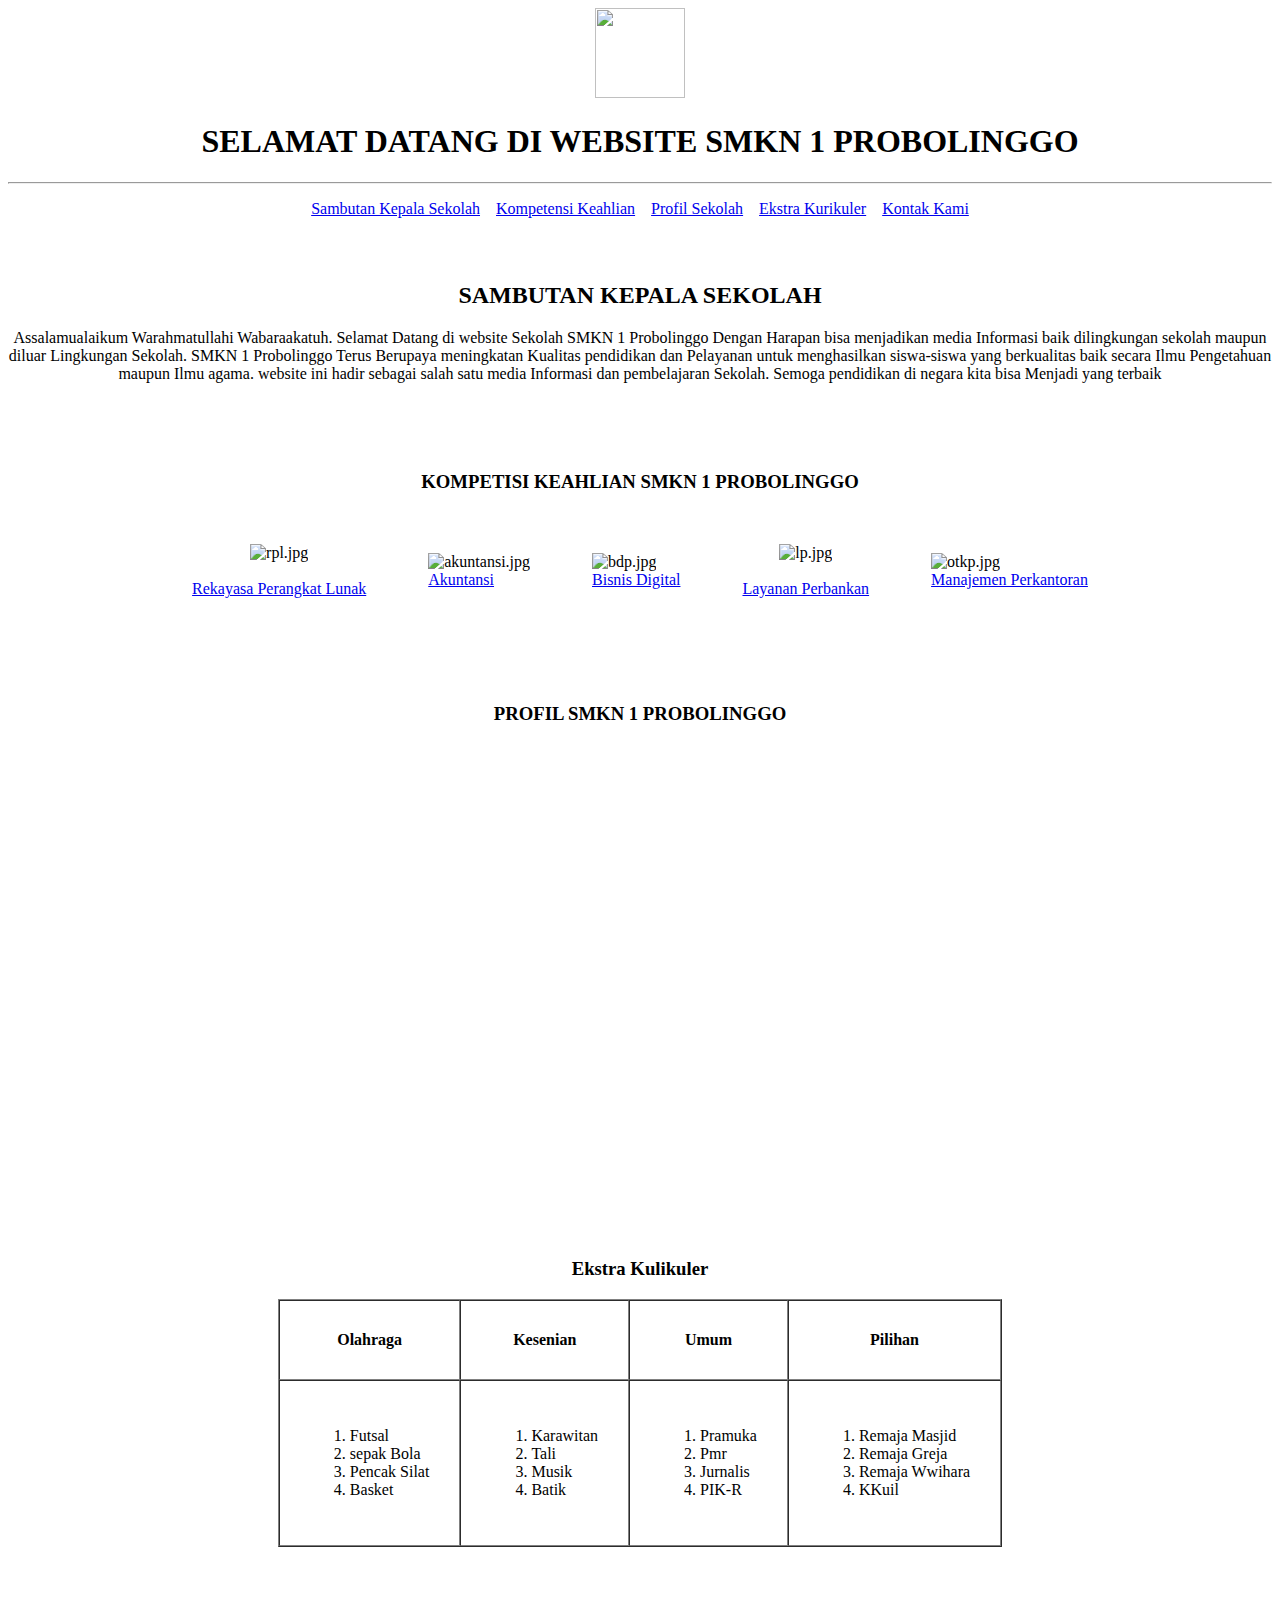
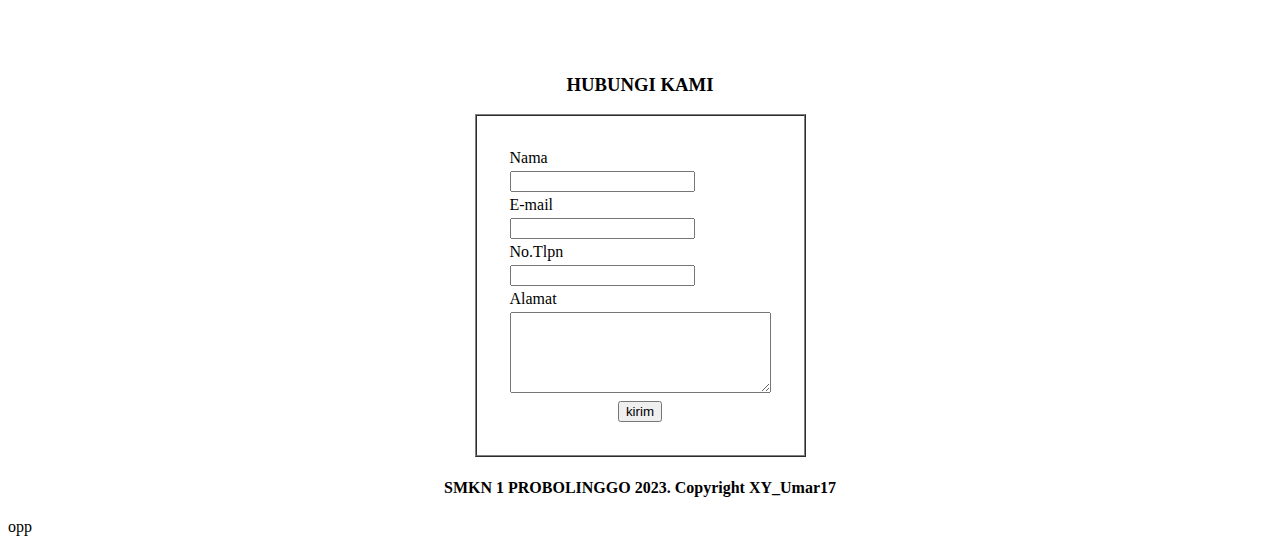
==== index.html @ a42798ac "menambah tag tugas" ====
<!DOCTYPE html>
<html lang="en">
<head>
    <meta charset="UTF-8">
    <meta http-equiv="X-UA-Compatible" content="IE=edge">
    <meta name="viewport" content="width=device-width, initial-scale=1.0">
    <title>Document</title>
</head>
<body>
    <center>
        <img src="logo.gif" alt="" width="90px" height="90px">
        <h1>SELAMAT DATANG DI WEBSITE SMKN 1 PROBOLINGGO</h1>
        <hr>
        <table border="0" cellspacing="0" cellpadding="8">
            <tr>
                <td>
                    <a href="#P">Sambutan Kepala Sekolah</a>
                </td>
                <td>
                    <a href="#Mbr">Kompetensi Keahlian</a>  
                </td>
                <td>
                    <a href="#ira">Profil Sekolah</a>
                </td>
                <td>
                    <a href="#bb">Ekstra Kurikuler</a>
                </td>
                <td>
                    <a href="#tup">Kontak Kami</a>
                </td>
            </tr>
        </table><br>
        <img src="banner-SELAMAT-DATANG.jpg" alt="" width="100%"><br>
        <h2 id="P">SAMBUTAN KEPALA SEKOLAH</h2>
        <p>Assalamualaikum Warahmatullahi Wabaraakatuh. Selamat Datang di website Sekolah SMKN 1 Probolinggo Dengan Harapan bisa menjadikan media Informasi baik dilingkungan sekolah maupun diluar Lingkungan Sekolah. SMKN 1 Probolinggo Terus Berupaya meningkatan Kualitas pendidikan dan Pelayanan untuk menghasilkan siswa-siswa yang berkualitas baik secara Ilmu Pengetahuan maupun Ilmu agama. website ini hadir sebagai salah satu media Informasi dan pembelajaran Sekolah. Semoga pendidikan di negara kita bisa Menjadi yang terbaik</p>
        <br><br><br>
        <h3 id="Mbr">KOMPETISI KEAHLIAN SMKN 1 PROBOLINGGO</h3>
        <center>
    <table cellpadding="30">
        <tr>
            <td>
                <center><img src="rpl.jpg" alt="rpl.jpg" width="90px"></center>
                <br>
                <center><a href="rekayasa  perangkat  lunak">Rekayasa Perangkat Lunak</a></center>
            </td>
            <td>
                <img src="akuntansi.jpg" alt="akuntansi.jpg" width="90px">
                <br>
                <a href="akuntansi">Akuntansi</a>
            </td>
            <td>
                <img src="bdp.jpg" alt="bdp.jpg" width="90px">
                <br> <a href="bisnis digital">Bisnis Digital</a>
            </td>
            <td>
                <center><img src="lp.jpg" alt="lp.jpg" width="90px"></center>
                <br>
                <a href="layanan perbankan">Layanan Perbankan</a>
            </td>
            <td>
                <img src="otkp.jpg" alt="otkp.jpg" width="90px">
                <br>
                <a href="manajemen perkantoran">Manajemen Perkantoran</a>
            </td>
        </tr>
    </table>
    <br><br><br>
    </center>
</center>
<center>
    <h3>PROFIL SMKN 1 PROBOLINGGO</h3>
    <iframe id="ira" width="683" height="384" src="https://www.youtube.com/embed/6bnVqFdnO_o" title="PROFIL SMKN 1 PROBOLINGGO 2022" frameborder="0" allow="accelometer; autoplay; clipboard-write; encrypted-media; gyroscape; picture-in-picture" allowfullscreen></iframe>
    <br><br><br><br><br><br><br>
</center>
<center>
    <h3 id="bb">Ekstra Kulikuler</h3>
    <table border="1" cellspacing="0" cellpadding="30">
        <thead>
            <tr>
                <th>Olahraga</th>
                <th>Kesenian</th>
                <th>Umum</th>
                <th>Pilihan</th>
            </tr>
        </thead>

        <tr>
            <td>
                <ol>
                    <li>Futsal</li>
                    <li>sepak Bola</li>
                    <li>Pencak Silat</li>
                    <li>Basket</li>
                </ol>
            </td>
            <td>
                <ol>
                    <li>Karawitan</li>
                    <li>Tali</li>
                    <li>Musik</li>
                    <li>Batik</li>
                </ol>
            </td>
            <td>
                <ol>
                    <li>Pramuka</li>
                    <li>Pmr</li>
                    <li>Jurnalis</li>
                    <li>PIK-R</li>
                </ol>
            </td>
            <td>
                <ol>
                    <li>Remaja Masjid</li>
                    <li>Remaja Greja</li>
                    <li>Remaja Wwihara</li>
                    <li>KKuil</li>
                </ol>
            </td>
        </tr>
    </table>
    <br><br><br><br><br><br>
</center>
<center>
    <h3 id="tup">HUBUNGI KAMI</h3>
    <table border="1" cellspacing="0" cellpadding="30">
        <tr>
            <td>
                <table>
                    <tr>
                        <td>Nama</td>
                    </tr>
                    <tr>
                        <td>
                            <input type="text">
                        </td>
                    </tr>
                    <tr>
                        <td>E-mail</td>
                    </tr>
                    <tr>
                        <td>
                            <input type="email">
                        </td>
                    </tr>
                    <tr>
                        <td>No.Tlpn</td>
                    </tr>
                    <tr>
                        <td>
                            <input type="number" name="" id="">
                        </td>
                    </tr>
                    <tr>
                        <td>Alamat</td>
                    </tr>
                    <tr>
                        <td>
                            <textarea name="" id="" cols="30" rows="5"></textarea>
                        </td>
                    </tr>
                    <tr>
                        <td>
                            <center>
                                <input type="submit" value="kirim">
                            </center>
                        </td>
                    </tr>
                </table>
            </td>
        </tr>
    </table>
    <b>
        <h4>SMKN 1 PROBOLINGGO 2023. Copyright XY_Umar17</h4>
    </b>
</center>
</body>
</html>opp
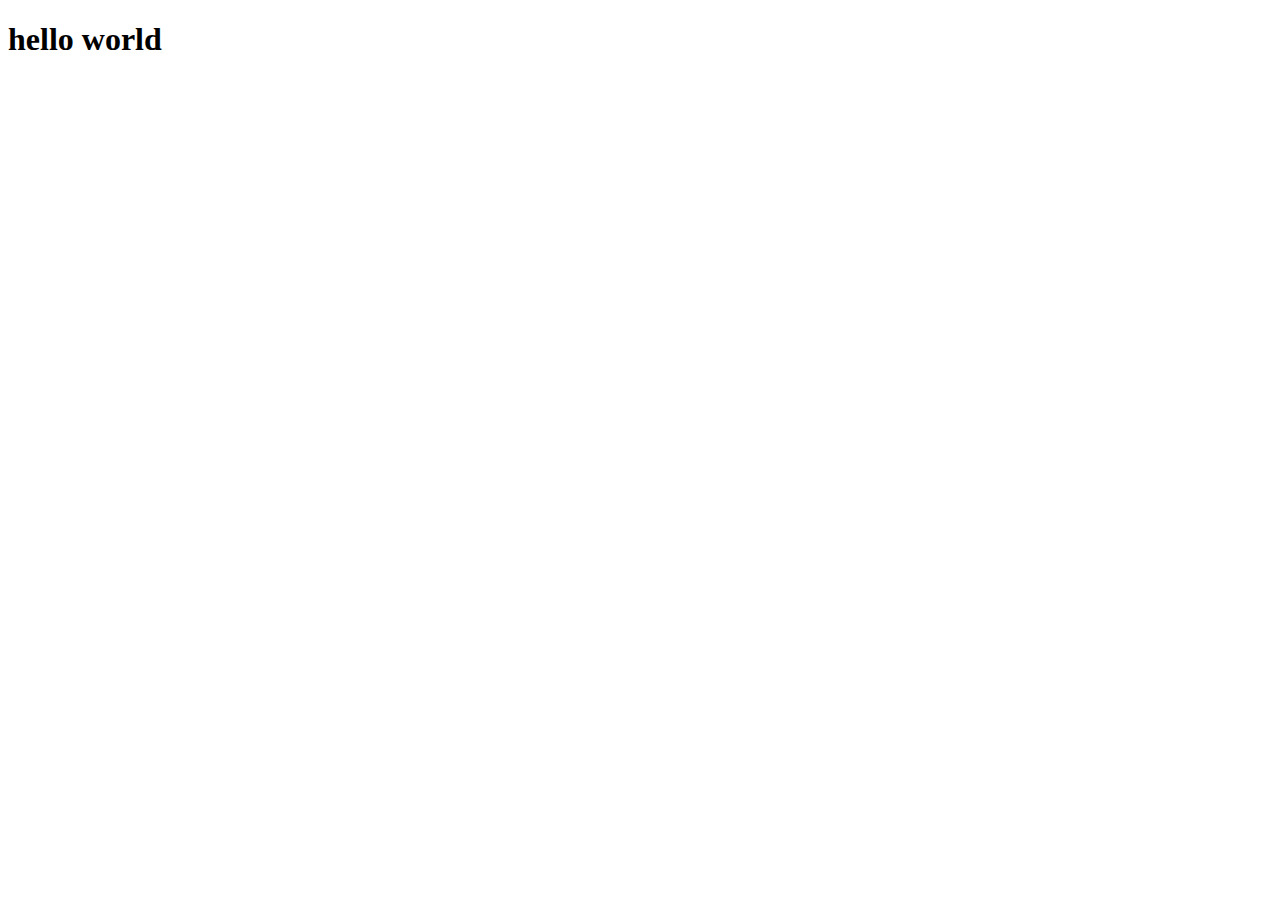
==== commit 8f26a6bb: "aku sayang ibu" ====
--- a/index.html
+++ b/index.html
@@ -7,172 +7,6 @@
     <title>Document</title>
 </head>
 <body>
-    <center>
-        <img src="logo.gif" alt="" width="90px" height="90px">
-        <h1>SELAMAT DATANG DI WEBSITE SMKN 1 PROBOLINGGO</h1>
-        <hr>
-        <table border="0" cellspacing="0" cellpadding="8">
-            <tr>
-                <td>
-                    <a href="#P">Sambutan Kepala Sekolah</a>
-                </td>
-                <td>
-                    <a href="#Mbr">Kompetensi Keahlian</a>  
-                </td>
-                <td>
-                    <a href="#ira">Profil Sekolah</a>
-                </td>
-                <td>
-                    <a href="#bb">Ekstra Kurikuler</a>
-                </td>
-                <td>
-                    <a href="#tup">Kontak Kami</a>
-                </td>
-            </tr>
-        </table><br>
-        <img src="banner-SELAMAT-DATANG.jpg" alt="" width="100%"><br>
-        <h2 id="P">SAMBUTAN KEPALA SEKOLAH</h2>
-        <p>Assalamualaikum Warahmatullahi Wabaraakatuh. Selamat Datang di website Sekolah SMKN 1 Probolinggo Dengan Harapan bisa menjadikan media Informasi baik dilingkungan sekolah maupun diluar Lingkungan Sekolah. SMKN 1 Probolinggo Terus Berupaya meningkatan Kualitas pendidikan dan Pelayanan untuk menghasilkan siswa-siswa yang berkualitas baik secara Ilmu Pengetahuan maupun Ilmu agama. website ini hadir sebagai salah satu media Informasi dan pembelajaran Sekolah. Semoga pendidikan di negara kita bisa Menjadi yang terbaik</p>
-        <br><br><br>
-        <h3 id="Mbr">KOMPETISI KEAHLIAN SMKN 1 PROBOLINGGO</h3>
-        <center>
-    <table cellpadding="30">
-        <tr>
-            <td>
-                <center><img src="rpl.jpg" alt="rpl.jpg" width="90px"></center>
-                <br>
-                <center><a href="rekayasa  perangkat  lunak">Rekayasa Perangkat Lunak</a></center>
-            </td>
-            <td>
-                <img src="akuntansi.jpg" alt="akuntansi.jpg" width="90px">
-                <br>
-                <a href="akuntansi">Akuntansi</a>
-            </td>
-            <td>
-                <img src="bdp.jpg" alt="bdp.jpg" width="90px">
-                <br> <a href="bisnis digital">Bisnis Digital</a>
-            </td>
-            <td>
-                <center><img src="lp.jpg" alt="lp.jpg" width="90px"></center>
-                <br>
-                <a href="layanan perbankan">Layanan Perbankan</a>
-            </td>
-            <td>
-                <img src="otkp.jpg" alt="otkp.jpg" width="90px">
-                <br>
-                <a href="manajemen perkantoran">Manajemen Perkantoran</a>
-            </td>
-        </tr>
-    </table>
-    <br><br><br>
-    </center>
-</center>
-<center>
-    <h3>PROFIL SMKN 1 PROBOLINGGO</h3>
-    <iframe id="ira" width="683" height="384" src="https://www.youtube.com/embed/6bnVqFdnO_o" title="PROFIL SMKN 1 PROBOLINGGO 2022" frameborder="0" allow="accelometer; autoplay; clipboard-write; encrypted-media; gyroscape; picture-in-picture" allowfullscreen></iframe>
-    <br><br><br><br><br><br><br>
-</center>
-<center>
-    <h3 id="bb">Ekstra Kulikuler</h3>
-    <table border="1" cellspacing="0" cellpadding="30">
-        <thead>
-            <tr>
-                <th>Olahraga</th>
-                <th>Kesenian</th>
-                <th>Umum</th>
-                <th>Pilihan</th>
-            </tr>
-        </thead>
-
-        <tr>
-            <td>
-                <ol>
-                    <li>Futsal</li>
-                    <li>sepak Bola</li>
-                    <li>Pencak Silat</li>
-                    <li>Basket</li>
-                </ol>
-            </td>
-            <td>
-                <ol>
-                    <li>Karawitan</li>
-                    <li>Tali</li>
-                    <li>Musik</li>
-                    <li>Batik</li>
-                </ol>
-            </td>
-            <td>
-                <ol>
-                    <li>Pramuka</li>
-                    <li>Pmr</li>
-                    <li>Jurnalis</li>
-                    <li>PIK-R</li>
-                </ol>
-            </td>
-            <td>
-                <ol>
-                    <li>Remaja Masjid</li>
-                    <li>Remaja Greja</li>
-                    <li>Remaja Wwihara</li>
-                    <li>KKuil</li>
-                </ol>
-            </td>
-        </tr>
-    </table>
-    <br><br><br><br><br><br>
-</center>
-<center>
-    <h3 id="tup">HUBUNGI KAMI</h3>
-    <table border="1" cellspacing="0" cellpadding="30">
-        <tr>
-            <td>
-                <table>
-                    <tr>
-                        <td>Nama</td>
-                    </tr>
-                    <tr>
-                        <td>
-                            <input type="text">
-                        </td>
-                    </tr>
-                    <tr>
-                        <td>E-mail</td>
-                    </tr>
-                    <tr>
-                        <td>
-                            <input type="email">
-                        </td>
-                    </tr>
-                    <tr>
-                        <td>No.Tlpn</td>
-                    </tr>
-                    <tr>
-                        <td>
-                            <input type="number" name="" id="">
-                        </td>
-                    </tr>
-                    <tr>
-                        <td>Alamat</td>
-                    </tr>
-                    <tr>
-                        <td>
-                            <textarea name="" id="" cols="30" rows="5"></textarea>
-                        </td>
-                    </tr>
-                    <tr>
-                        <td>
-                            <center>
-                                <input type="submit" value="kirim">
-                            </center>
-                        </td>
-                    </tr>
-                </table>
-            </td>
-        </tr>
-    </table>
-    <b>
-        <h4>SMKN 1 PROBOLINGGO 2023. Copyright XY_Umar17</h4>
-    </b>
-</center>
+    <h1>hello world</h1>
 </body>
-</html>opp+</html>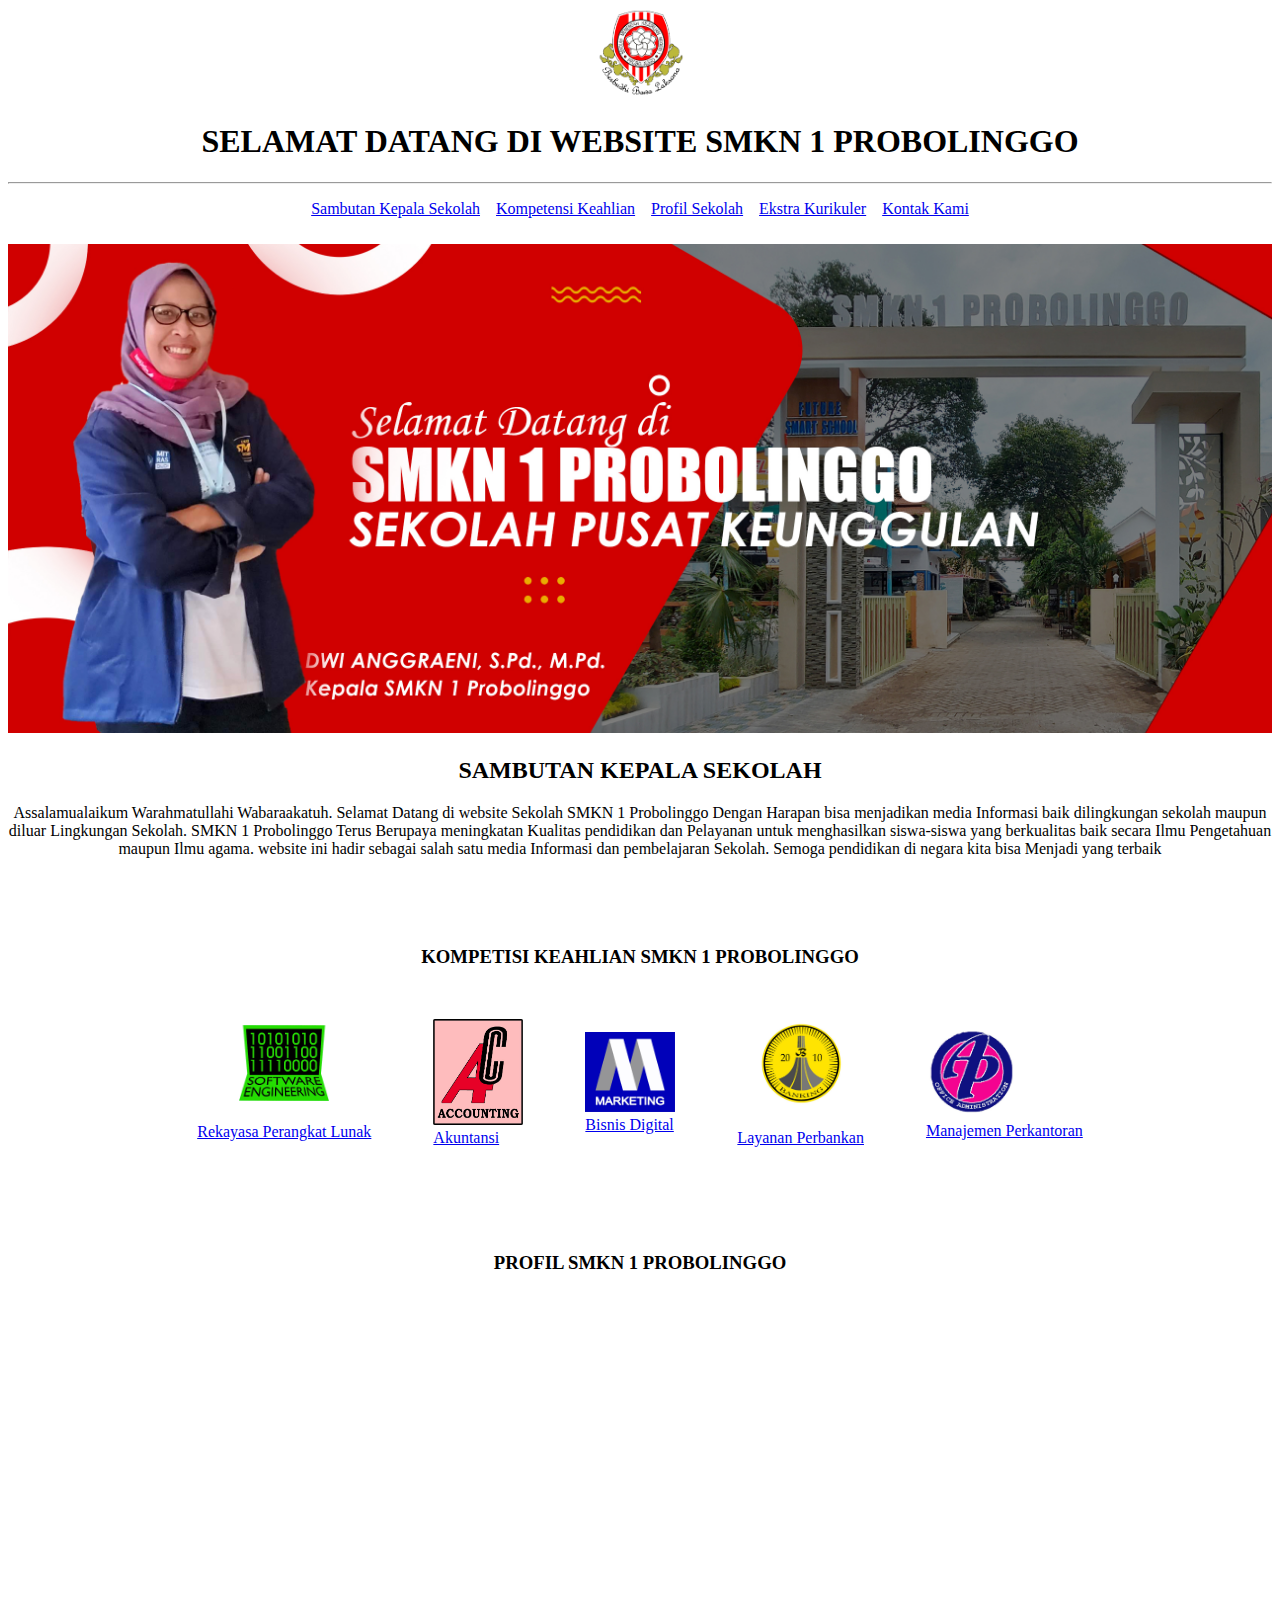
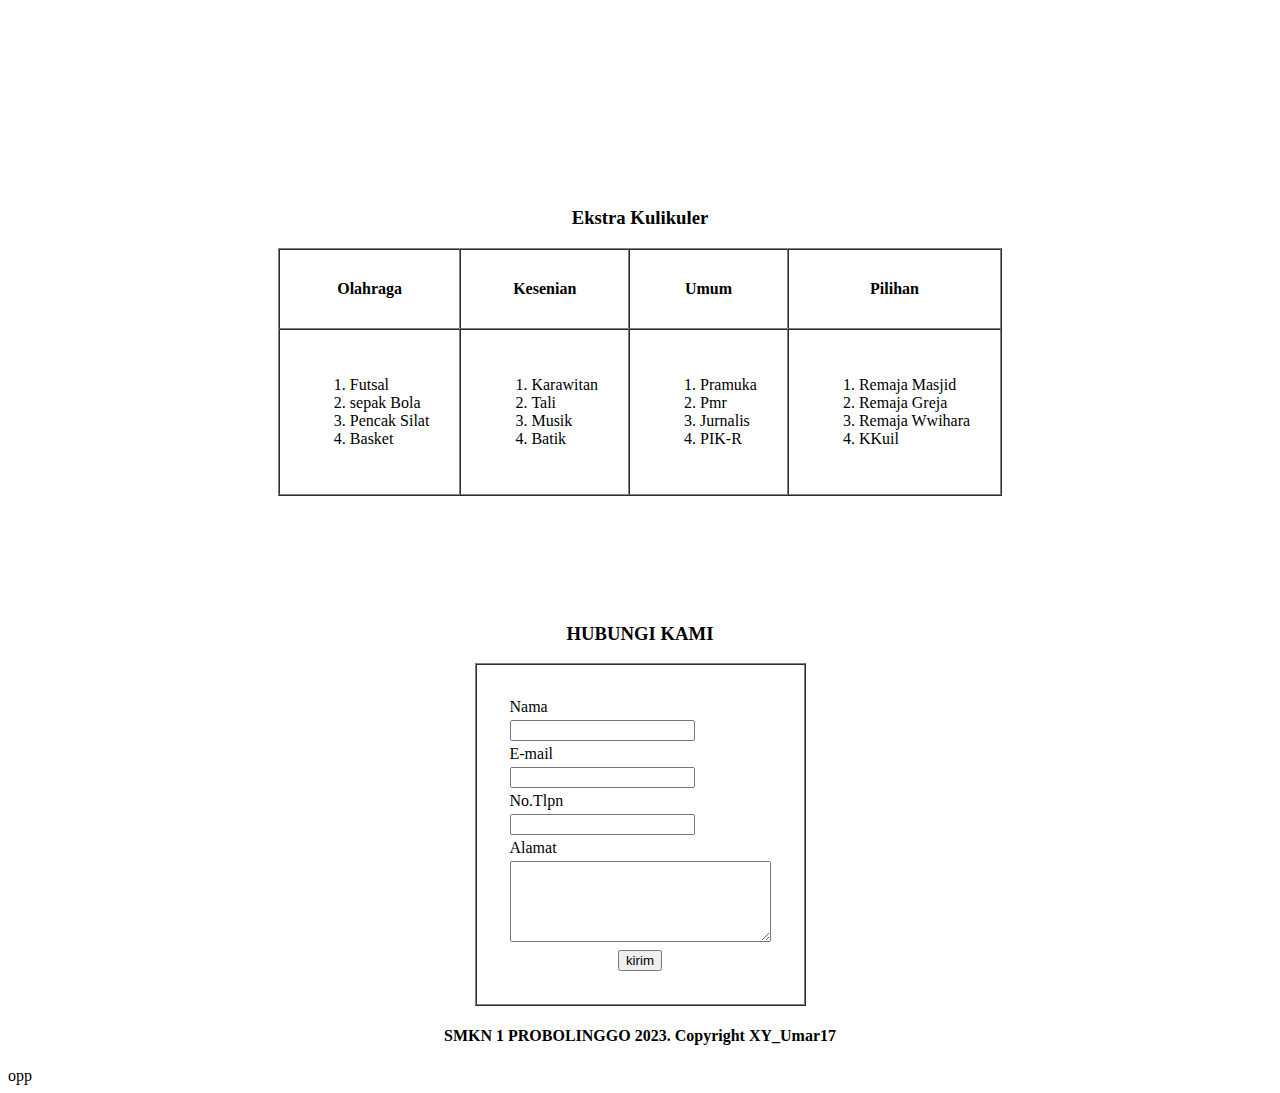
==== commit 02206c05: "tugas akhir pak arivn" ====
--- a/index.html
+++ b/index.html
@@ -7,6 +7,172 @@
     <title>Document</title>
 </head>
 <body>
-    <h1>hello world</h1>
+    <center>
+        <img src="logo.gif" alt="" width="90px" height="90px">
+        <h1>SELAMAT DATANG DI WEBSITE SMKN 1 PROBOLINGGO</h1>
+        <hr>
+        <table border="0" cellspacing="0" cellpadding="8">
+            <tr>
+                <td>
+                    <a href="#P">Sambutan Kepala Sekolah</a>
+                </td>
+                <td>
+                    <a href="#Mbr">Kompetensi Keahlian</a>  
+                </td>
+                <td>
+                    <a href="#ira">Profil Sekolah</a>
+                </td>
+                <td>
+                    <a href="#bb">Ekstra Kurikuler</a>
+                </td>
+                <td>
+                    <a href="#tup">Kontak Kami</a>
+                </td>
+            </tr>
+        </table><br>
+        <img src="banner-SELAMAT-DATANG.jpg" alt="" width="100%"><br>
+        <h2 id="P">SAMBUTAN KEPALA SEKOLAH</h2>
+        <p>Assalamualaikum Warahmatullahi Wabaraakatuh. Selamat Datang di website Sekolah SMKN 1 Probolinggo Dengan Harapan bisa menjadikan media Informasi baik dilingkungan sekolah maupun diluar Lingkungan Sekolah. SMKN 1 Probolinggo Terus Berupaya meningkatan Kualitas pendidikan dan Pelayanan untuk menghasilkan siswa-siswa yang berkualitas baik secara Ilmu Pengetahuan maupun Ilmu agama. website ini hadir sebagai salah satu media Informasi dan pembelajaran Sekolah. Semoga pendidikan di negara kita bisa Menjadi yang terbaik</p>
+        <br><br><br>
+        <h3 id="Mbr">KOMPETISI KEAHLIAN SMKN 1 PROBOLINGGO</h3>
+        <center>
+    <table cellpadding="30">
+        <tr>
+            <td>
+                <center><img src="rpl.jpg" alt="rpl.jpg" width="90px"></center>
+                <br>
+                <center><a href="rekayasa  perangkat  lunak">Rekayasa Perangkat Lunak</a></center>
+            </td>
+            <td>
+                <img src="akuntansi.jpg" alt="akuntansi.jpg" width="90px">
+                <br>
+                <a href="akuntansi">Akuntansi</a>
+            </td>
+            <td>
+                <img src="bdp.jpg" alt="bdp.jpg" width="90px">
+                <br> <a href="bisnis digital">Bisnis Digital</a>
+            </td>
+            <td>
+                <center><img src="lp.jpg" alt="lp.jpg" width="90px"></center>
+                <br>
+                <a href="layanan perbankan">Layanan Perbankan</a>
+            </td>
+            <td>
+                <img src="otkp.jpg" alt="otkp.jpg" width="90px">
+                <br>
+                <a href="manajemen perkantoran">Manajemen Perkantoran</a>
+            </td>
+        </tr>
+    </table>
+    <br><br><br>
+    </center>
+</center>
+<center>
+    <h3>PROFIL SMKN 1 PROBOLINGGO</h3>
+    <iframe id="ira" width="683" height="384" src="https://www.youtube.com/embed/6bnVqFdnO_o" title="PROFIL SMKN 1 PROBOLINGGO 2022" frameborder="0" allow="accelometer; autoplay; clipboard-write; encrypted-media; gyroscape; picture-in-picture" allowfullscreen></iframe>
+    <br><br><br><br><br><br><br>
+</center>
+<center>
+    <h3 id="bb">Ekstra Kulikuler</h3>
+    <table border="1" cellspacing="0" cellpadding="30">
+        <thead>
+            <tr>
+                <th>Olahraga</th>
+                <th>Kesenian</th>
+                <th>Umum</th>
+                <th>Pilihan</th>
+            </tr>
+        </thead>
+
+        <tr>
+            <td>
+                <ol>
+                    <li>Futsal</li>
+                    <li>sepak Bola</li>
+                    <li>Pencak Silat</li>
+                    <li>Basket</li>
+                </ol>
+            </td>
+            <td>
+                <ol>
+                    <li>Karawitan</li>
+                    <li>Tali</li>
+                    <li>Musik</li>
+                    <li>Batik</li>
+                </ol>
+            </td>
+            <td>
+                <ol>
+                    <li>Pramuka</li>
+                    <li>Pmr</li>
+                    <li>Jurnalis</li>
+                    <li>PIK-R</li>
+                </ol>
+            </td>
+            <td>
+                <ol>
+                    <li>Remaja Masjid</li>
+                    <li>Remaja Greja</li>
+                    <li>Remaja Wwihara</li>
+                    <li>KKuil</li>
+                </ol>
+            </td>
+        </tr>
+    </table>
+    <br><br><br><br><br><br>
+</center>
+<center>
+    <h3 id="tup">HUBUNGI KAMI</h3>
+    <table border="1" cellspacing="0" cellpadding="30">
+        <tr>
+            <td>
+                <table>
+                    <tr>
+                        <td>Nama</td>
+                    </tr>
+                    <tr>
+                        <td>
+                            <input type="text">
+                        </td>
+                    </tr>
+                    <tr>
+                        <td>E-mail</td>
+                    </tr>
+                    <tr>
+                        <td>
+                            <input type="email">
+                        </td>
+                    </tr>
+                    <tr>
+                        <td>No.Tlpn</td>
+                    </tr>
+                    <tr>
+                        <td>
+                            <input type="number" name="" id="">
+                        </td>
+                    </tr>
+                    <tr>
+                        <td>Alamat</td>
+                    </tr>
+                    <tr>
+                        <td>
+                            <textarea name="" id="" cols="30" rows="5"></textarea>
+                        </td>
+                    </tr>
+                    <tr>
+                        <td>
+                            <center>
+                                <input type="submit" value="kirim">
+                            </center>
+                        </td>
+                    </tr>
+                </table>
+            </td>
+        </tr>
+    </table>
+    <b>
+        <h4>SMKN 1 PROBOLINGGO 2023. Copyright XY_Umar17</h4>
+    </b>
+</center>
 </body>
-</html>+</html>opp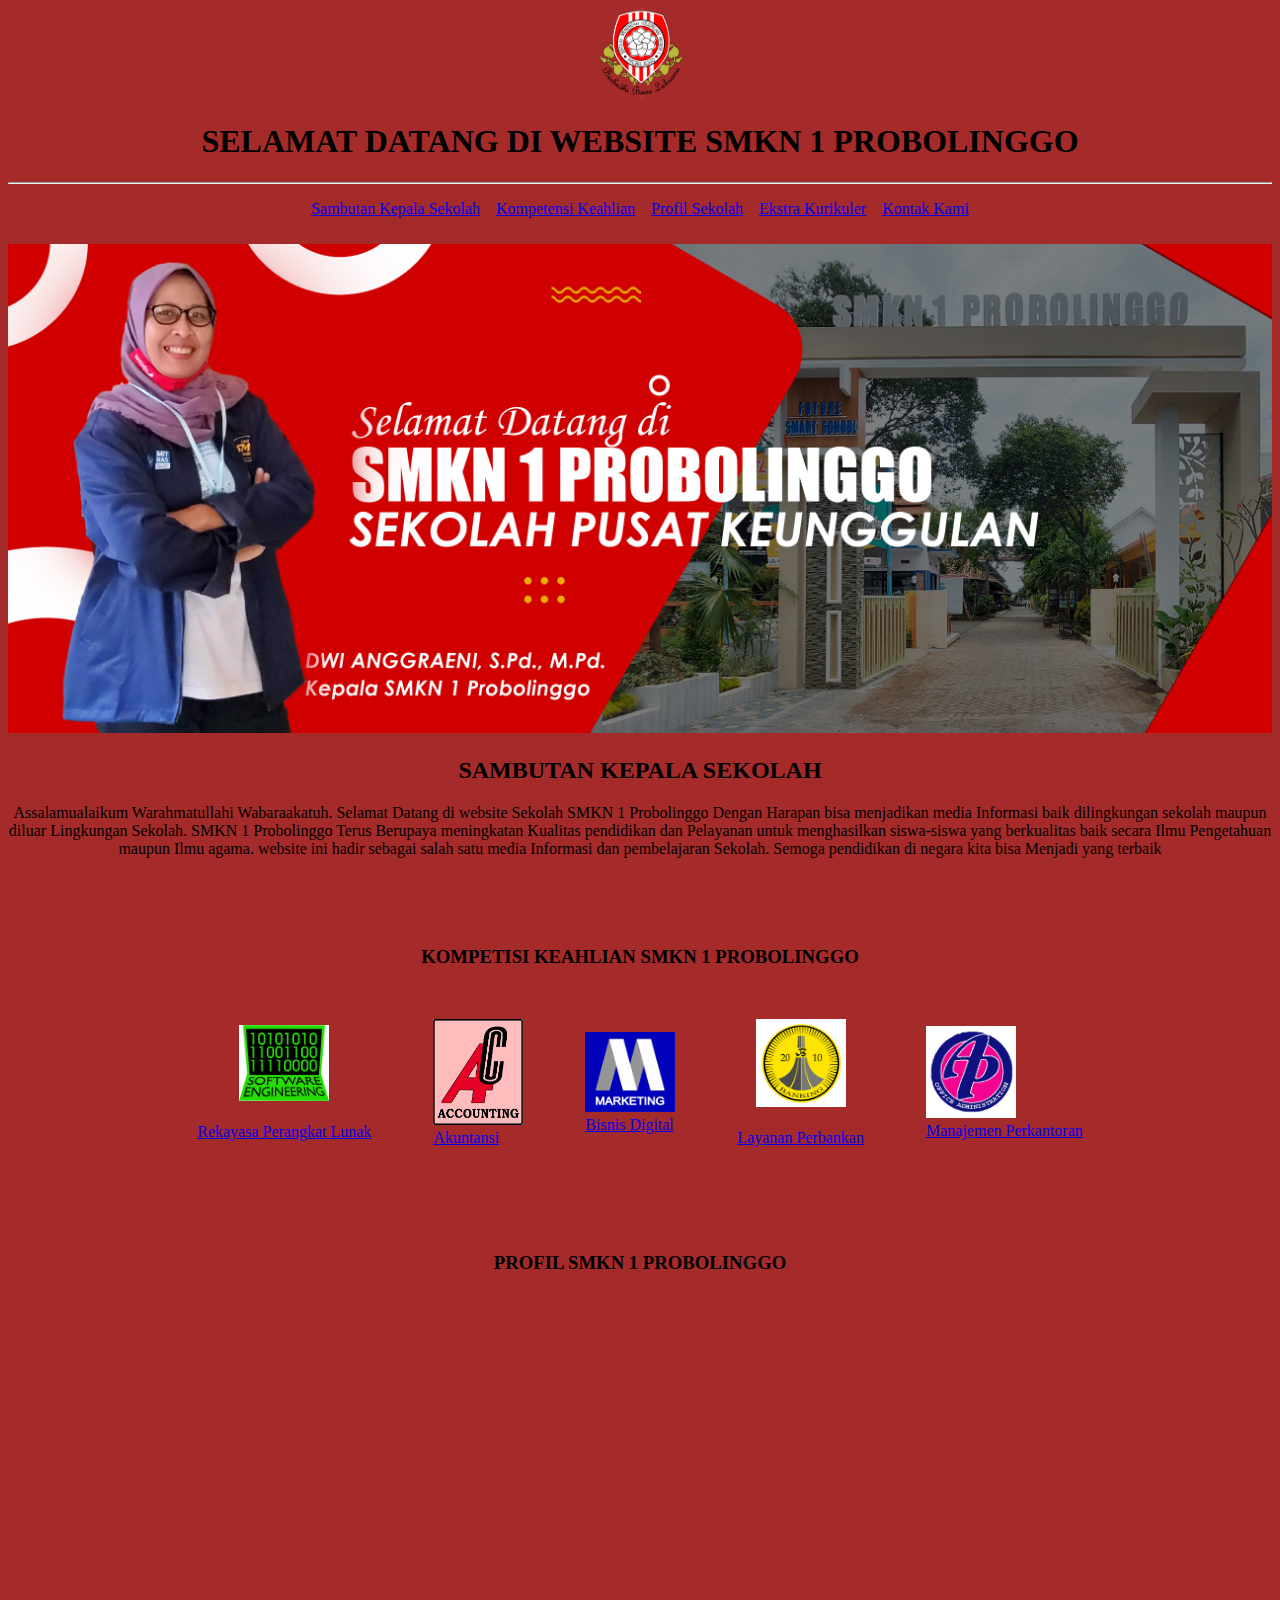
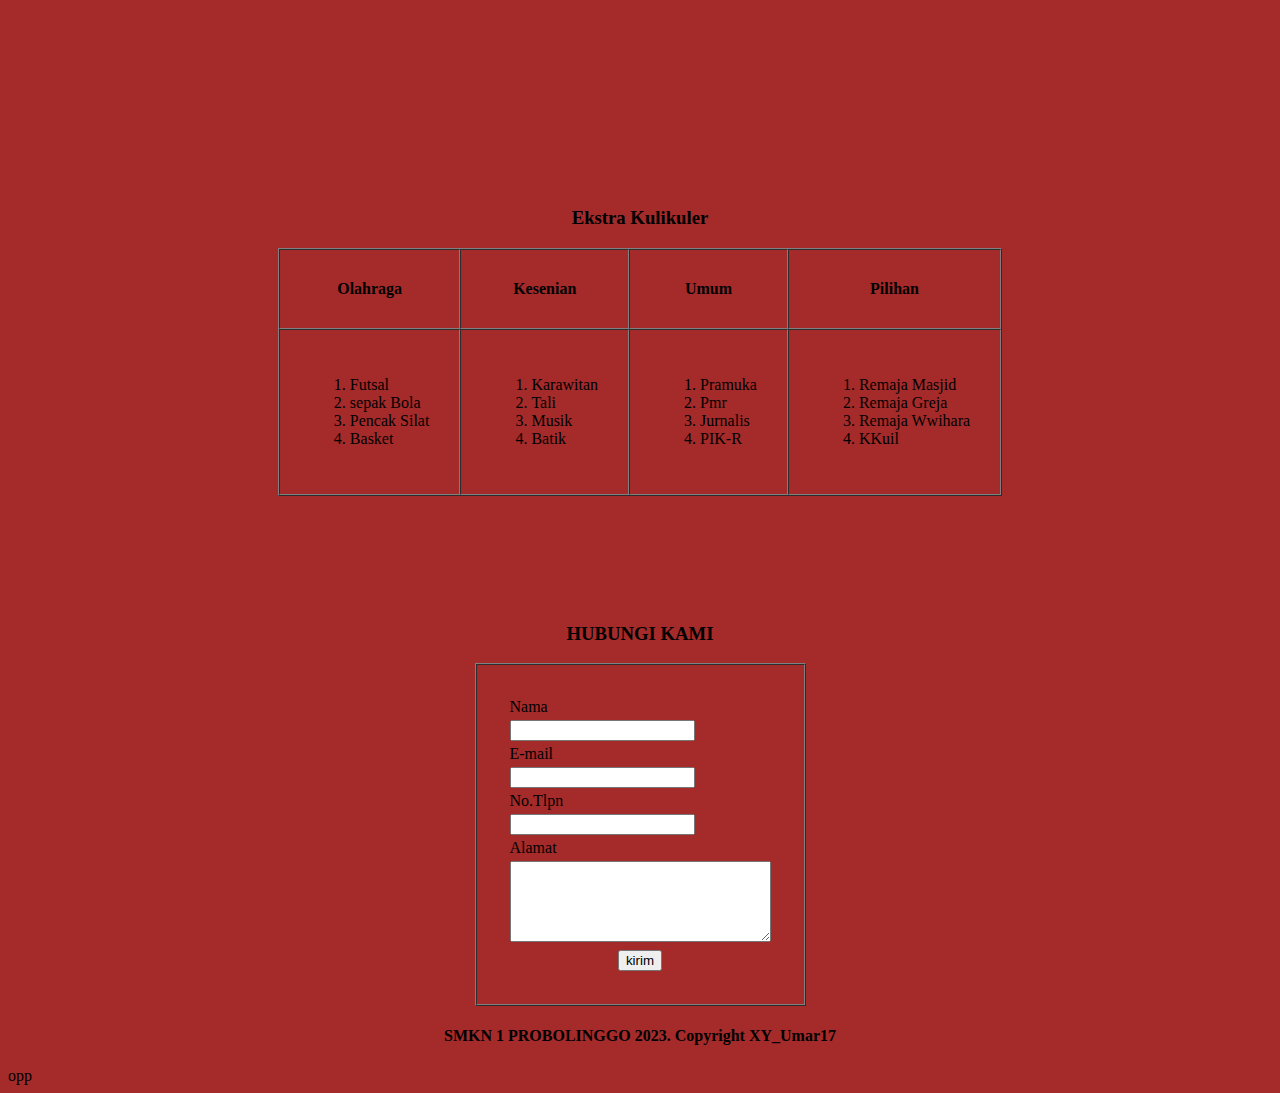
==== commit 8f1dd7e3: "menambahkan tag css" ====
--- a/index.html
+++ b/index.html
@@ -5,6 +5,7 @@
     <meta http-equiv="X-UA-Compatible" content="IE=edge">
     <meta name="viewport" content="width=device-width, initial-scale=1.0">
     <title>Document</title>
+    <link rel="stylesheet" href="style.css">
 </head>
 <body>
     <center>
--- a/style.css
+++ b/style.css
@@ -0,0 +1,3 @@
+body {
+    background-color:brown;
+}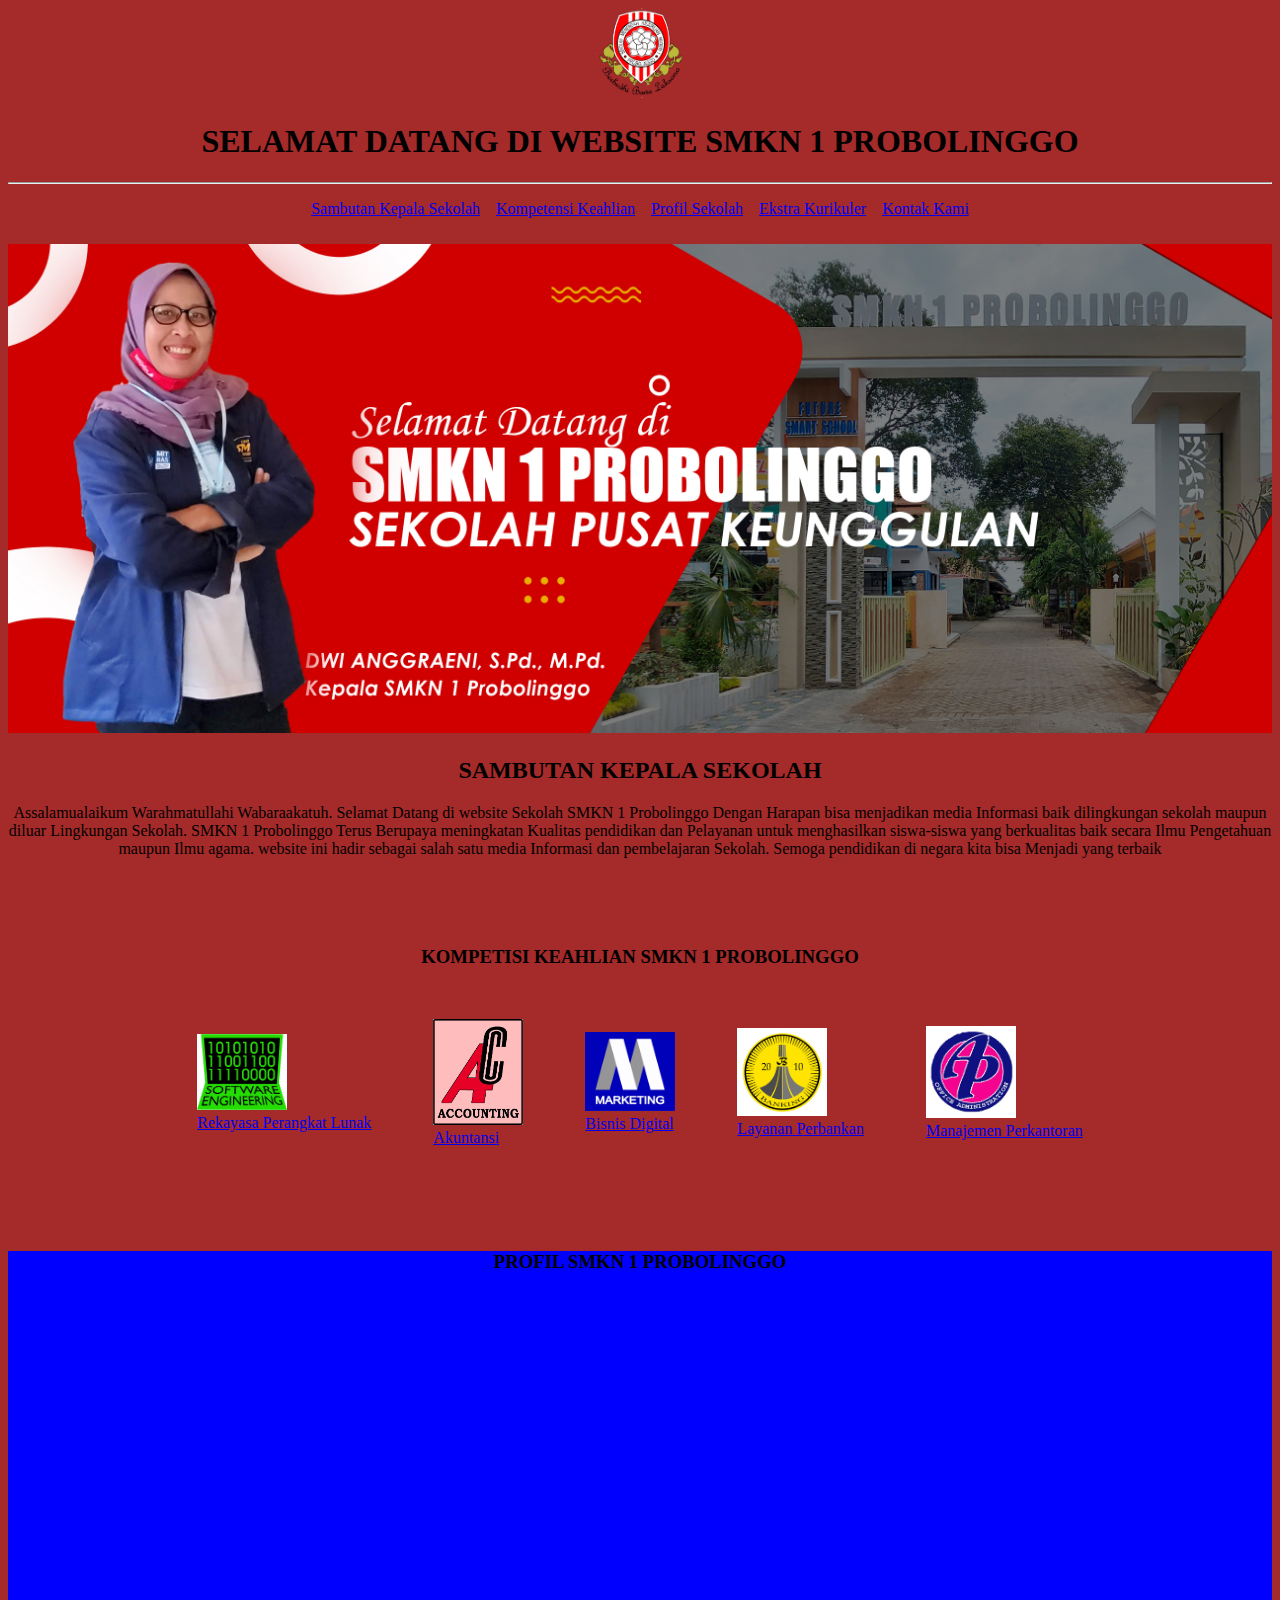
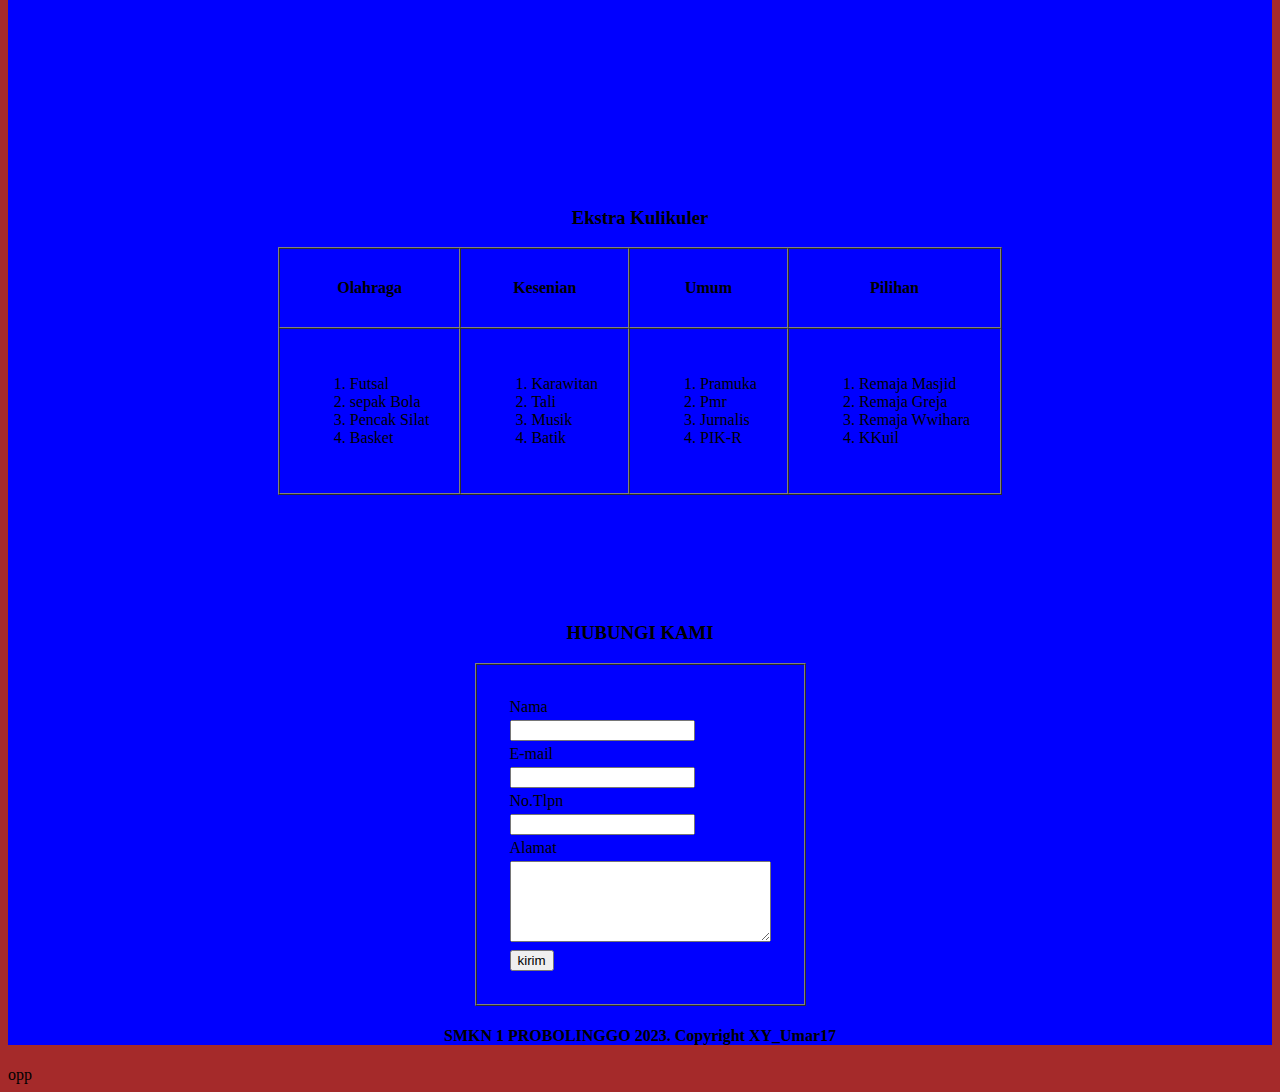
==== commit bf8b4bf2: "menambah tag css" ====
--- a/index.html
+++ b/index.html
@@ -36,13 +36,13 @@
         <p>Assalamualaikum Warahmatullahi Wabaraakatuh. Selamat Datang di website Sekolah SMKN 1 Probolinggo Dengan Harapan bisa menjadikan media Informasi baik dilingkungan sekolah maupun diluar Lingkungan Sekolah. SMKN 1 Probolinggo Terus Berupaya meningkatan Kualitas pendidikan dan Pelayanan untuk menghasilkan siswa-siswa yang berkualitas baik secara Ilmu Pengetahuan maupun Ilmu agama. website ini hadir sebagai salah satu media Informasi dan pembelajaran Sekolah. Semoga pendidikan di negara kita bisa Menjadi yang terbaik</p>
         <br><br><br>
         <h3 id="Mbr">KOMPETISI KEAHLIAN SMKN 1 PROBOLINGGO</h3>
-        <center>
+        
     <table cellpadding="30">
         <tr>
             <td>
-                <center><img src="rpl.jpg" alt="rpl.jpg" width="90px"></center>
+                <img src="rpl.jpg" alt="rpl.jpg" width="90px"></center>
                 <br>
-                <center><a href="rekayasa  perangkat  lunak">Rekayasa Perangkat Lunak</a></center>
+                <a href="rekayasa  perangkat  lunak">Rekayasa Perangkat Lunak</a></center>
             </td>
             <td>
                 <img src="akuntansi.jpg" alt="akuntansi.jpg" width="90px">
@@ -54,7 +54,7 @@
                 <br> <a href="bisnis digital">Bisnis Digital</a>
             </td>
             <td>
-                <center><img src="lp.jpg" alt="lp.jpg" width="90px"></center>
+                <img src="lp.jpg" alt="lp.jpg" width="90px"></center>
                 <br>
                 <a href="layanan perbankan">Layanan Perbankan</a>
             </td>
@@ -66,14 +66,14 @@
         </tr>
     </table>
     <br><br><br>
-    </center>
-</center>
-<center>
-    <h3>PROFIL SMKN 1 PROBOLINGGO</h3>
+    
+
+    <div class="akhir">
+<h3>PROFIL SMKN 1 PROBOLINGGO</h3>
     <iframe id="ira" width="683" height="384" src="https://www.youtube.com/embed/6bnVqFdnO_o" title="PROFIL SMKN 1 PROBOLINGGO 2022" frameborder="0" allow="accelometer; autoplay; clipboard-write; encrypted-media; gyroscape; picture-in-picture" allowfullscreen></iframe>
     <br><br><br><br><br><br><br>
-</center>
-<center>
+
+
     <h3 id="bb">Ekstra Kulikuler</h3>
     <table border="1" cellspacing="0" cellpadding="30">
         <thead>
@@ -121,8 +121,8 @@
         </tr>
     </table>
     <br><br><br><br><br><br>
-</center>
-<center>
+
+
     <h3 id="tup">HUBUNGI KAMI</h3>
     <table border="1" cellspacing="0" cellpadding="30">
         <tr>
@@ -162,9 +162,9 @@
                     </tr>
                     <tr>
                         <td>
-                            <center>
+                            
                                 <input type="submit" value="kirim">
-                            </center>
+                            
                         </td>
                     </tr>
                 </table>
@@ -175,5 +175,7 @@
         <h4>SMKN 1 PROBOLINGGO 2023. Copyright XY_Umar17</h4>
     </b>
 </center>
+    </div>
+    
 </body>
 </html>opp--- a/style.css
+++ b/style.css
@@ -1,3 +1,6 @@
 body {
     background-color:brown;
+}
+.akhir {
+    background-color: blue;
 }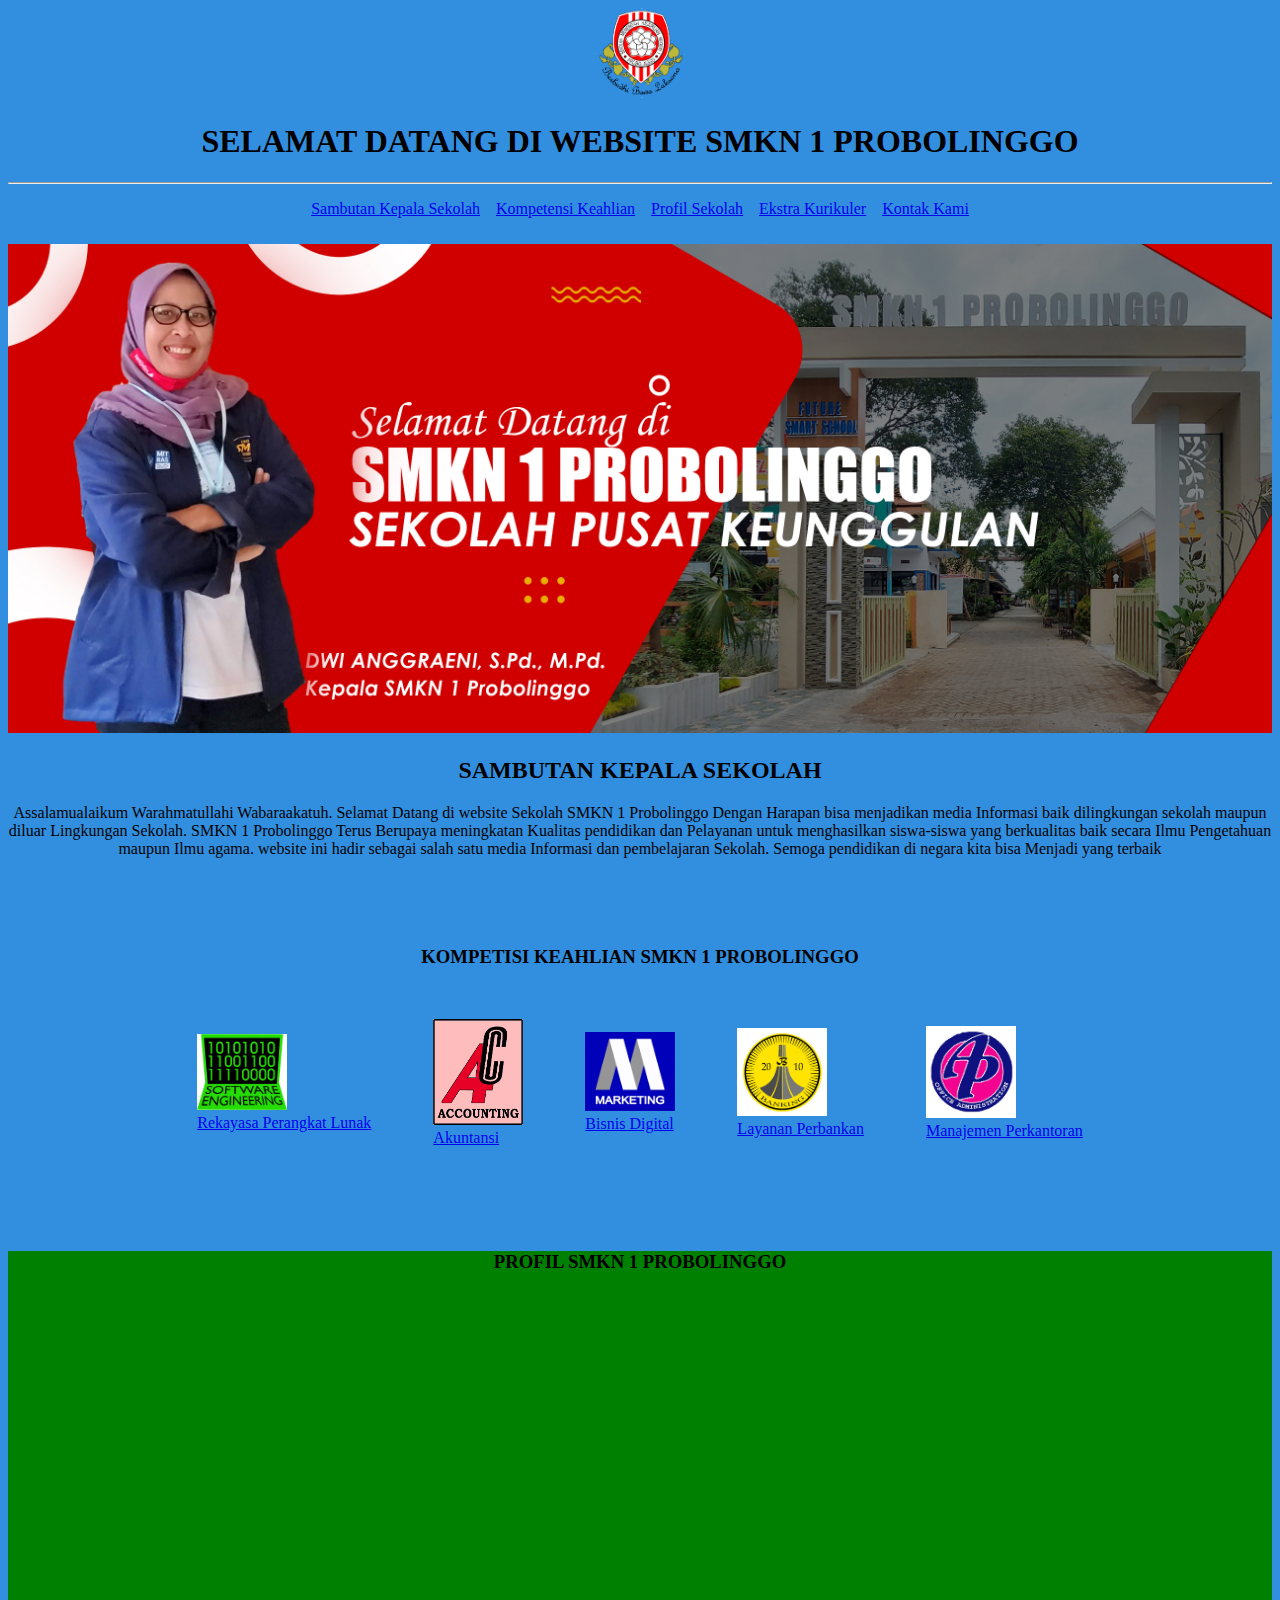
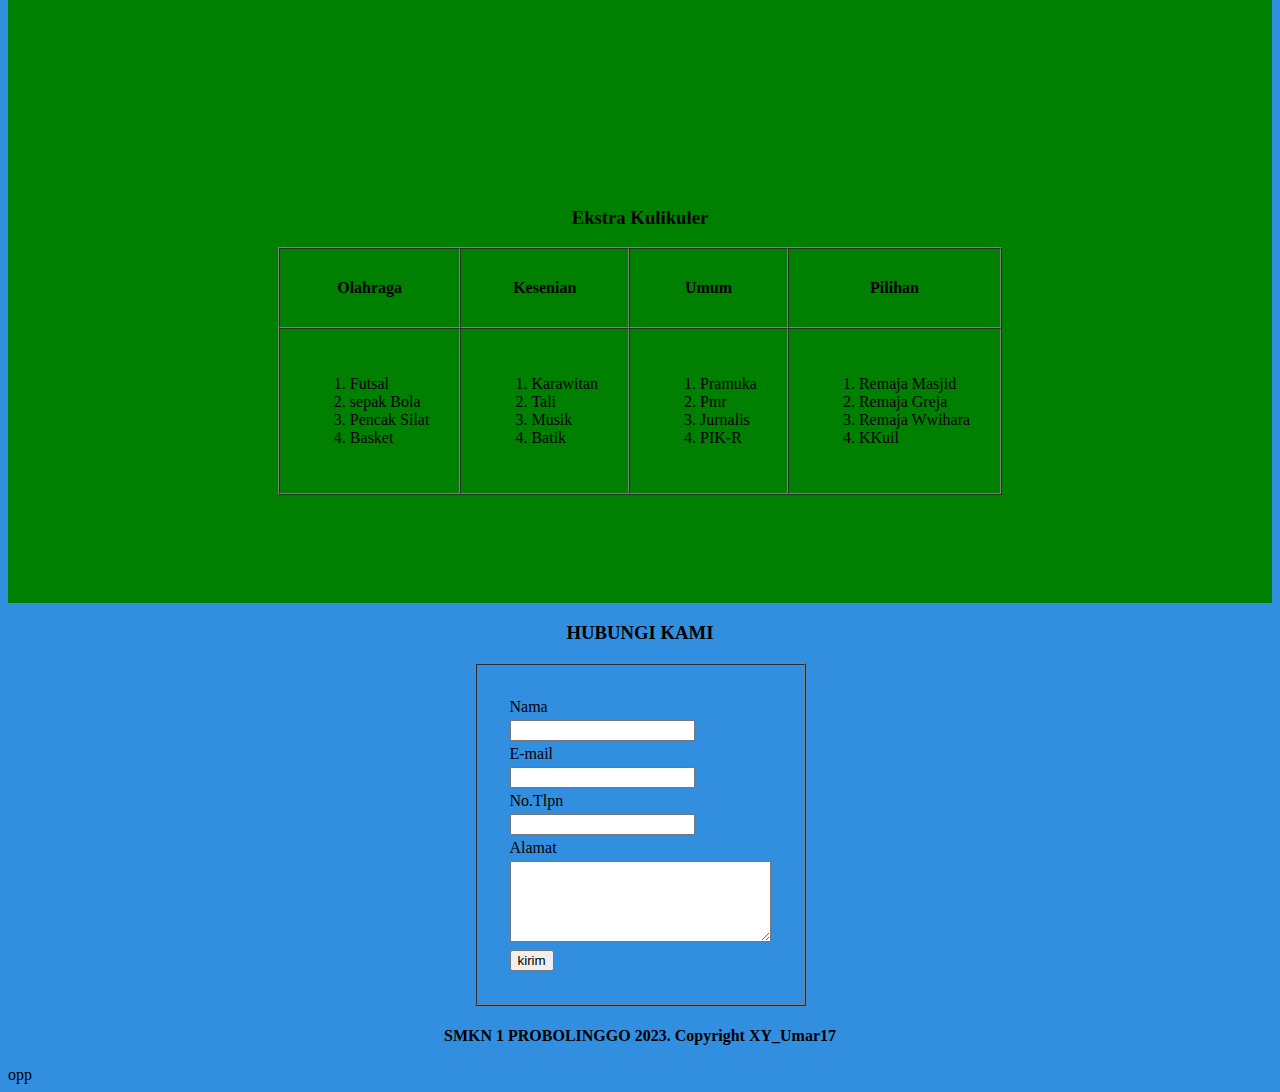
==== commit 7b0c2616: "menambah css" ====
--- a/index.html
+++ b/index.html
@@ -7,7 +7,7 @@
     <title>Document</title>
     <link rel="stylesheet" href="style.css">
 </head>
-<body>
+<body class="umr">
     <center>
         <img src="logo.gif" alt="" width="90px" height="90px">
         <h1>SELAMAT DATANG DI WEBSITE SMKN 1 PROBOLINGGO</h1>
@@ -68,7 +68,7 @@
     <br><br><br>
     
 
-    <div class="akhir">
+    <div class="tengah">
 <h3>PROFIL SMKN 1 PROBOLINGGO</h3>
     <iframe id="ira" width="683" height="384" src="https://www.youtube.com/embed/6bnVqFdnO_o" title="PROFIL SMKN 1 PROBOLINGGO 2022" frameborder="0" allow="accelometer; autoplay; clipboard-write; encrypted-media; gyroscape; picture-in-picture" allowfullscreen></iframe>
     <br><br><br><br><br><br><br>
@@ -121,7 +121,7 @@
         </tr>
     </table>
     <br><br><br><br><br><br>
-
+</div>
 
     <h3 id="tup">HUBUNGI KAMI</h3>
     <table border="1" cellspacing="0" cellpadding="30">
@@ -175,7 +175,7 @@
         <h4>SMKN 1 PROBOLINGGO 2023. Copyright XY_Umar17</h4>
     </b>
 </center>
-    </div>
+</div>
     
 </body>
 </html>opp--- a/style.css
+++ b/style.css
@@ -1,6 +1,6 @@
-body {
-    background-color:brown;
+.umr{
+    background-color: rgb(50, 143, 224);
 }
-.akhir {
-    background-color: blue;
+.tengah{
+    background-color: green;
 }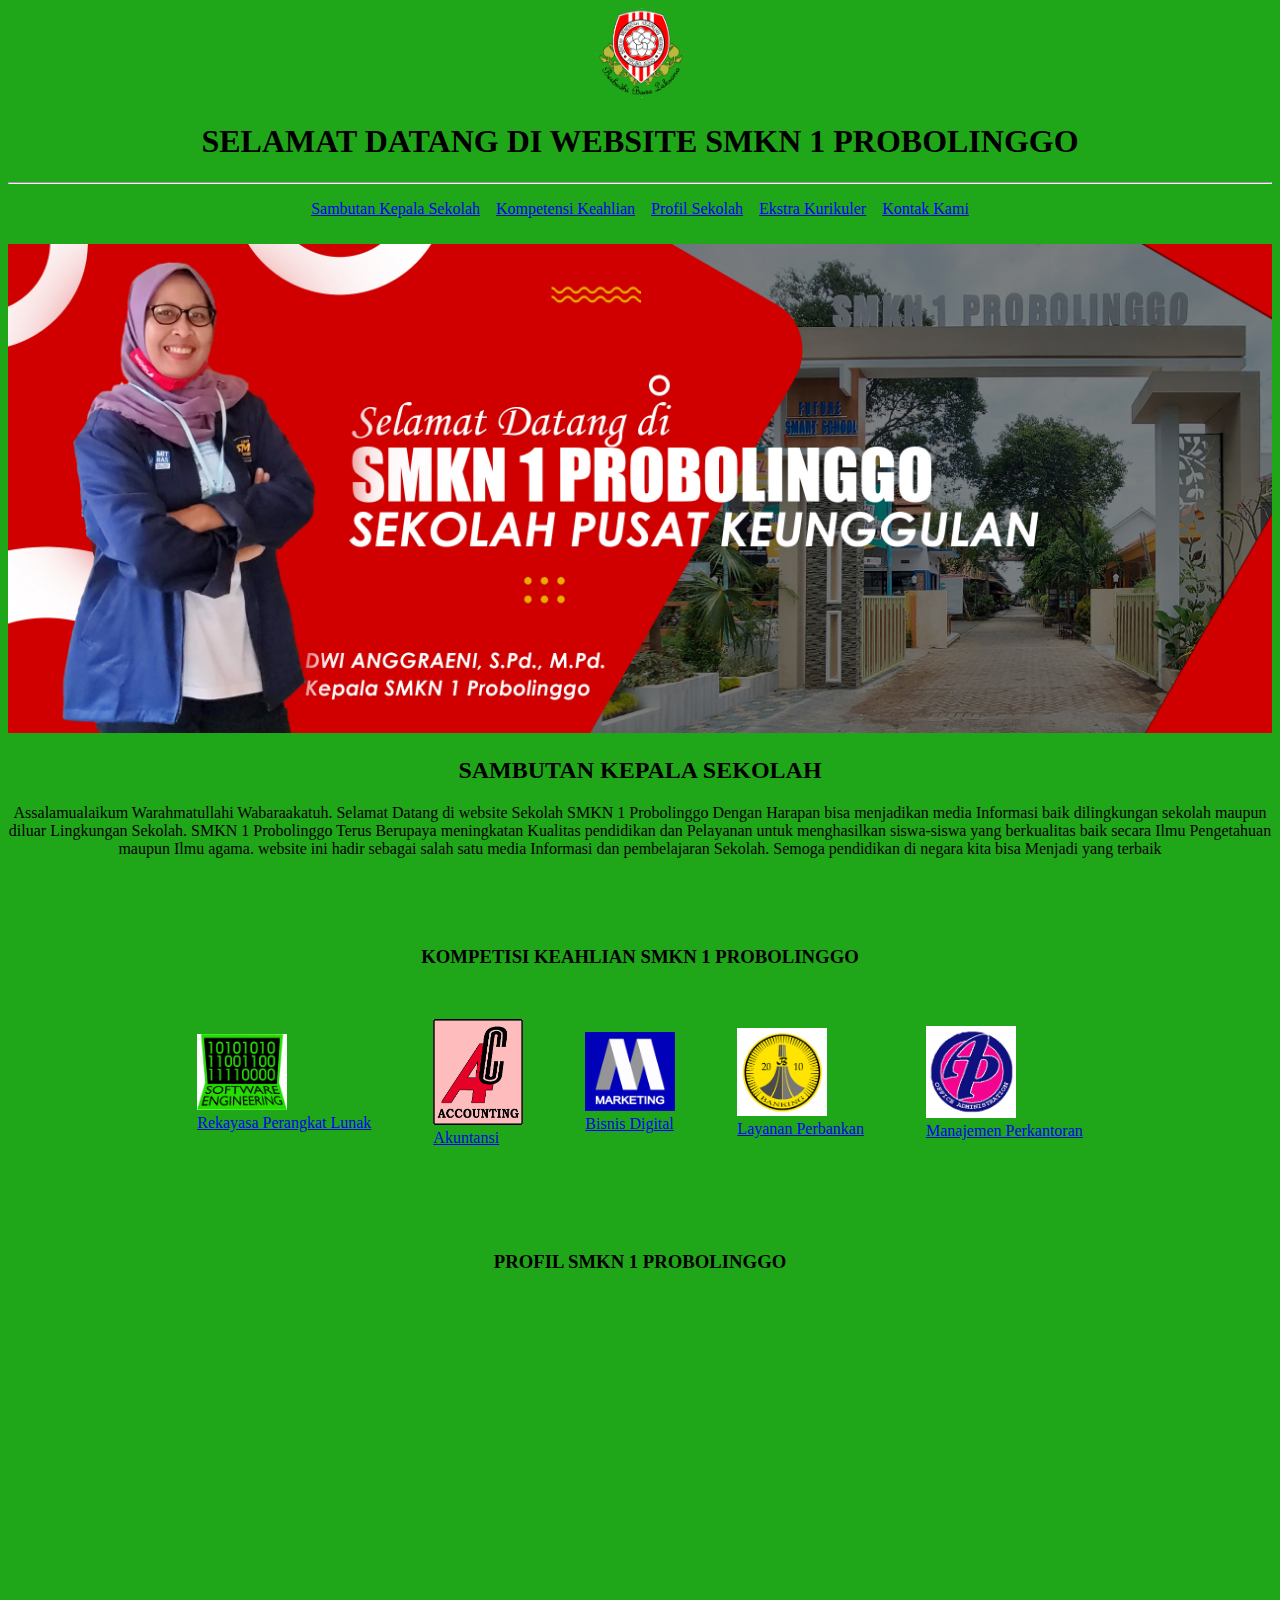
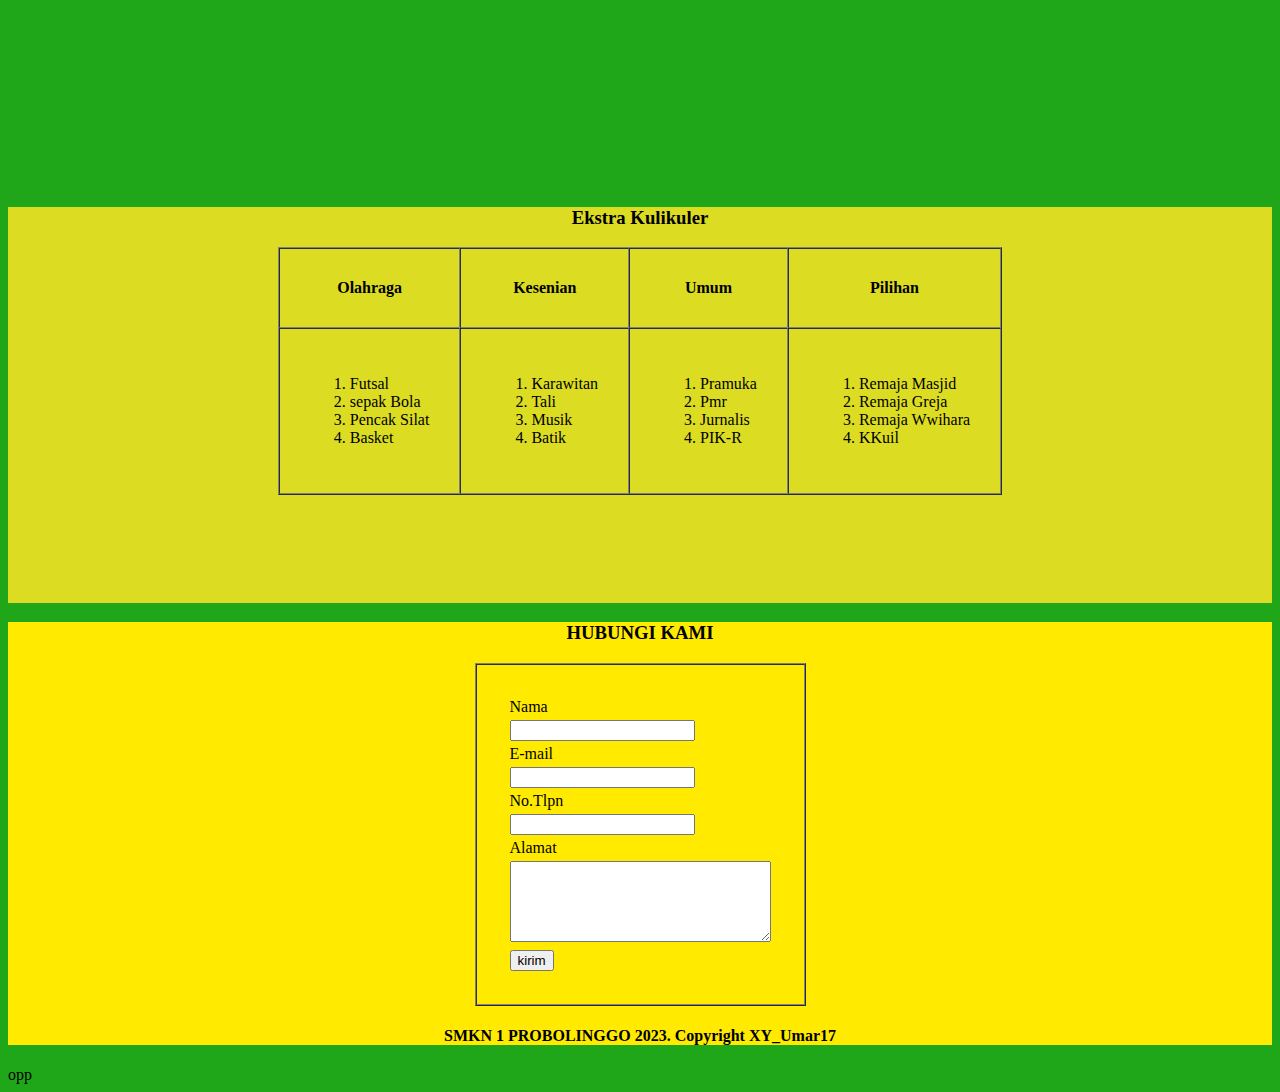
==== commit e338a32c: "menambah amongus" ====
--- a/index.html
+++ b/index.html
@@ -10,7 +10,7 @@
 <body class="umr">
     <center>
         <img src="logo.gif" alt="" width="90px" height="90px">
-        <h1>SELAMAT DATANG DI WEBSITE SMKN 1 PROBOLINGGO</h1>
+        <h1 class="wwe">SELAMAT DATANG DI WEBSITE SMKN 1 PROBOLINGGO</h1>
         <hr>
         <table border="0" cellspacing="0" cellpadding="8">
             <tr>
@@ -66,14 +66,12 @@
         </tr>
     </table>
     <br><br><br>
-    
 
-    <div class="tengah">
 <h3>PROFIL SMKN 1 PROBOLINGGO</h3>
     <iframe id="ira" width="683" height="384" src="https://www.youtube.com/embed/6bnVqFdnO_o" title="PROFIL SMKN 1 PROBOLINGGO 2022" frameborder="0" allow="accelometer; autoplay; clipboard-write; encrypted-media; gyroscape; picture-in-picture" allowfullscreen></iframe>
     <br><br><br><br><br><br><br>
 
-
+<div class="syrf">
     <h3 id="bb">Ekstra Kulikuler</h3>
     <table border="1" cellspacing="0" cellpadding="30">
         <thead>
@@ -123,6 +121,7 @@
     <br><br><br><br><br><br>
 </div>
 
+<div class="tengah">
     <h3 id="tup">HUBUNGI KAMI</h3>
     <table border="1" cellspacing="0" cellpadding="30">
         <tr>
@@ -176,6 +175,5 @@
     </b>
 </center>
 </div>
-    
 </body>
 </html>opp--- a/style.css
+++ b/style.css
@@ -1,6 +1,12 @@
 .umr{
-    background-color: rgb(50, 143, 224);
+    background-color: rgb(32, 167, 25);
 }
 .tengah{
-    background-color: green;
+    background-color: rgb(255, 234, 0);
+}
+.wwe{
+    font-family: 'Times New Roman', Times, serif;
+}
+.syrf{
+    background-color: rgb(220, 220, 34);
 }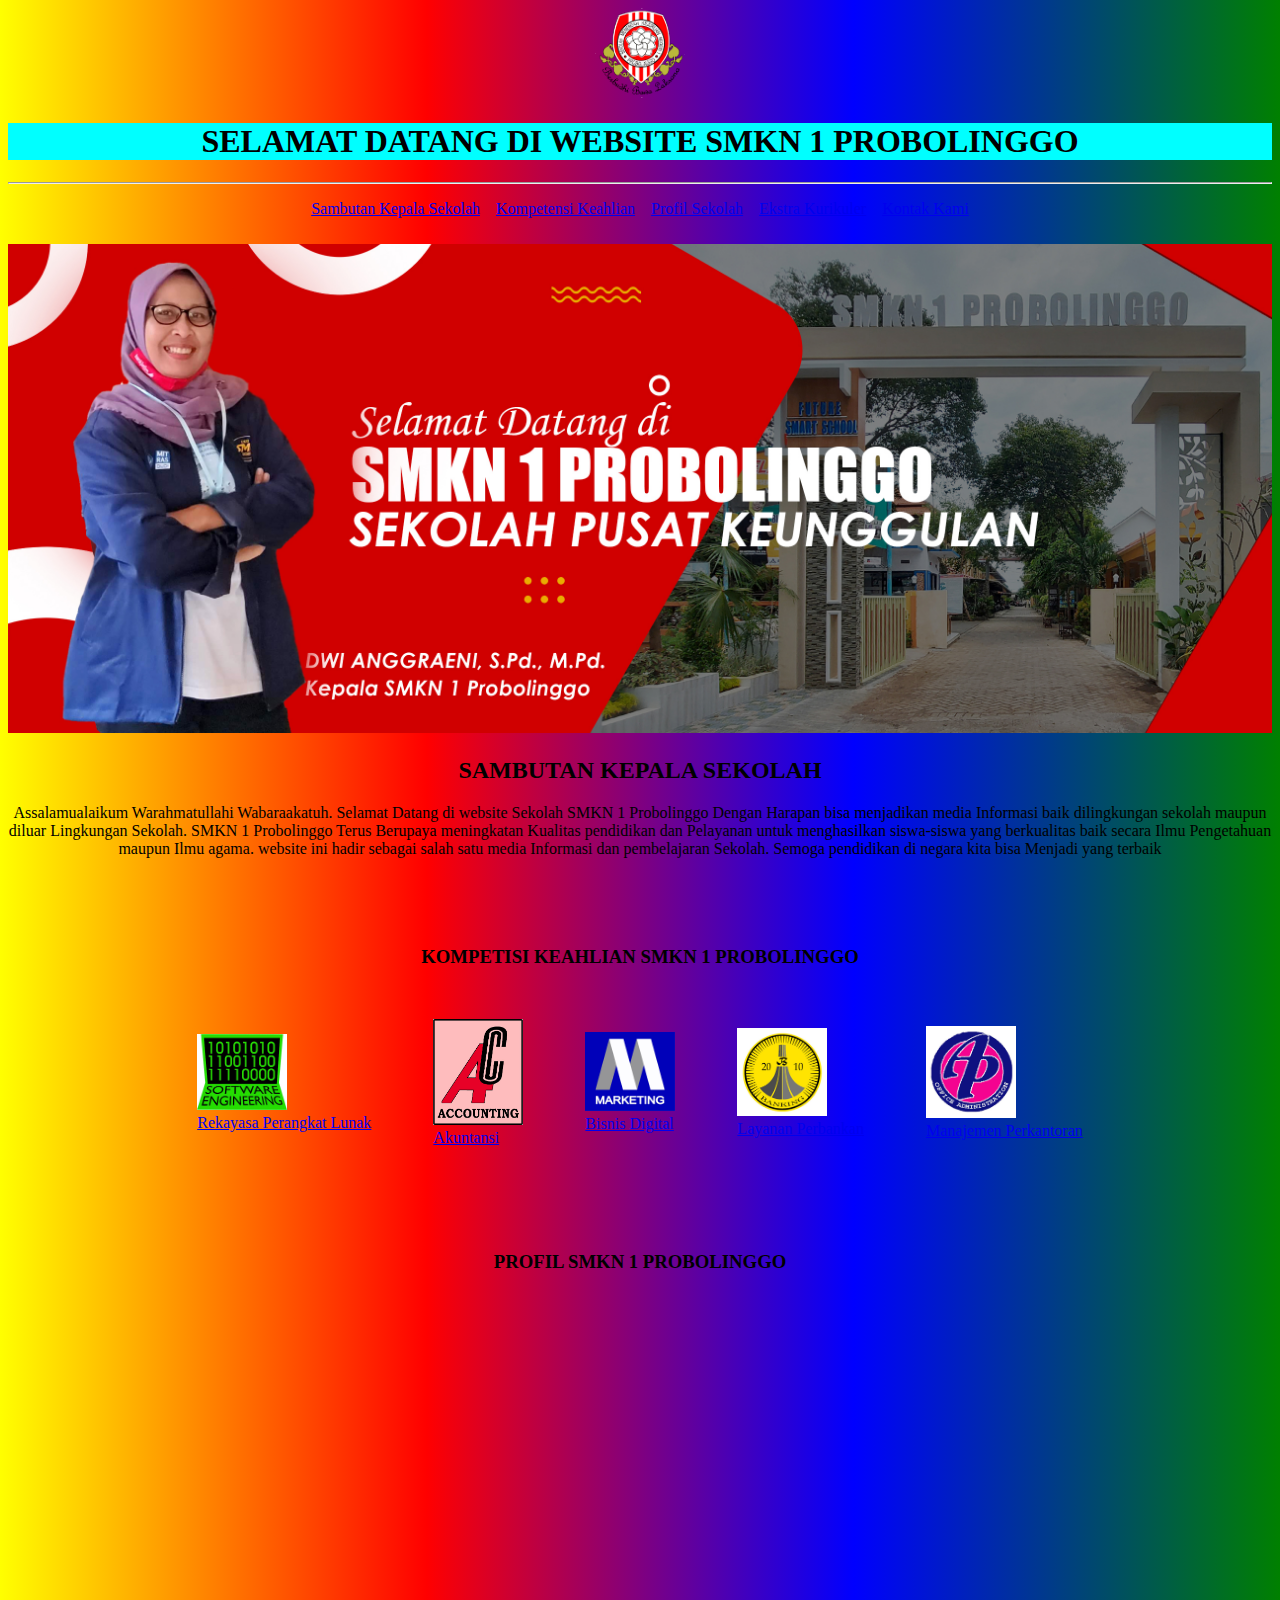
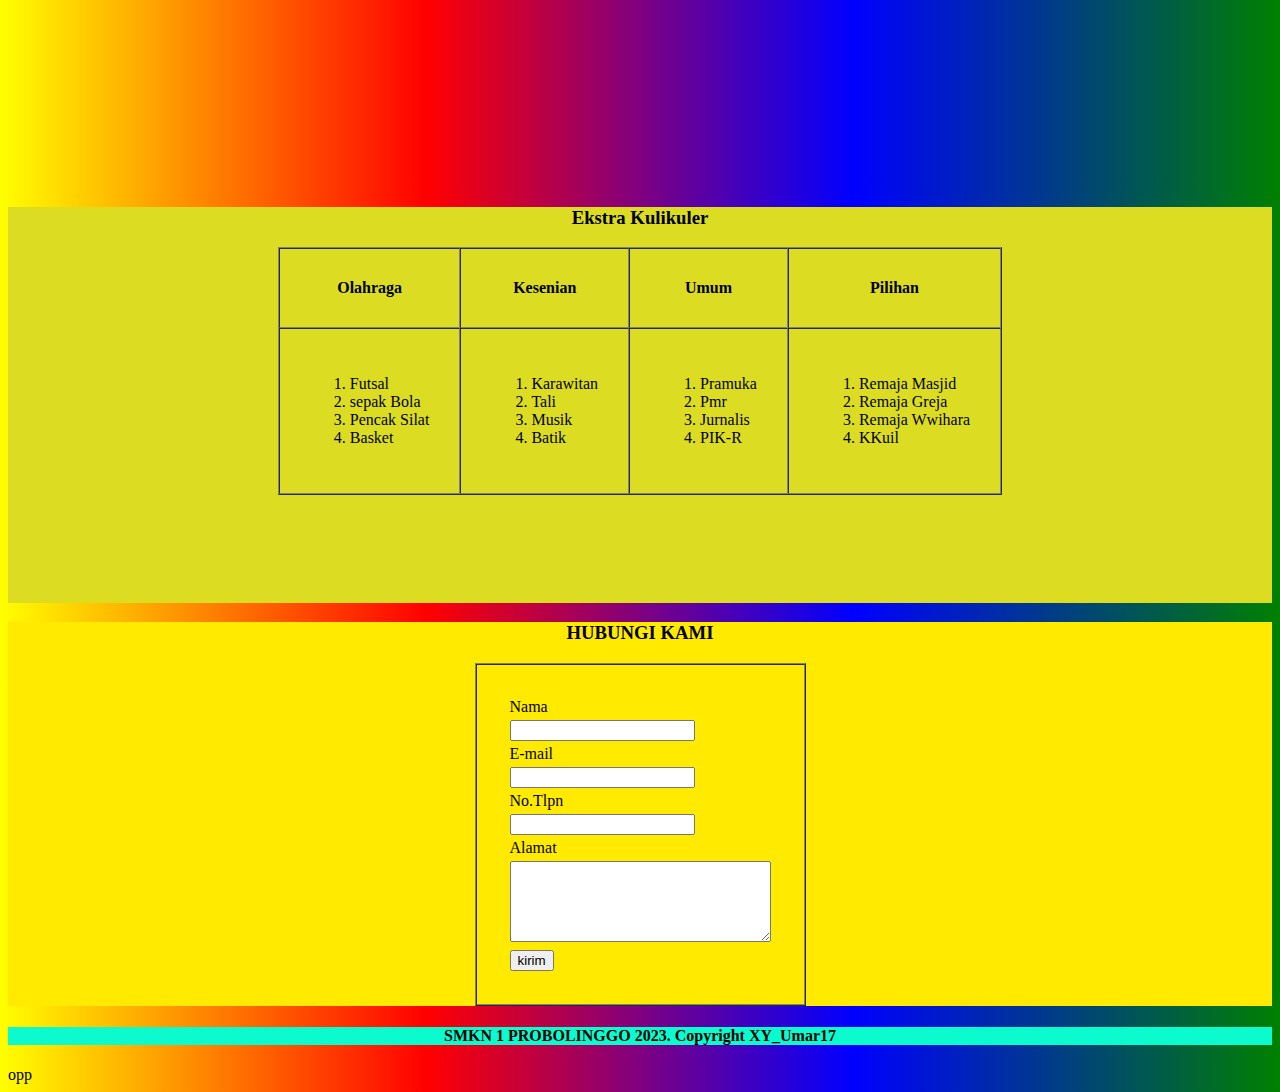
==== commit 4c4b4b9a: "menambah css" ====
--- a/index.html
+++ b/index.html
@@ -170,10 +170,399 @@
             </td>
         </tr>
     </table>
+</div>
     <b>
-        <h4>SMKN 1 PROBOLINGGO 2023. Copyright XY_Umar17</h4>
+        <h4 class="dfg">SMKN 1 PROBOLINGGO 2023. Copyright XY_Umar17</h4>
     </b>
 </center>
-</div>
+
+
+
+
+
+
+
+
+
+
+
+
+
+
+
+
+
+
+
+
+
+
+
+
+
+
+
+
+
+
+
+
+
+
+
+
+
+
+
+
+
+
+
+
+
+
+
+
+
+
+
+
+
+
+
+
+
+
+
+
+
+
+
+
+
+
+
+
+
+
+
+
+
+
+
+
+
+
+
+
+
+
+
+
+
+
+
+
+
+
+
+
+
+
+
+
+
+
+
+
+
+
+
+
+
+
+
+
+
+
+
+
+
+
+
+
+
+
+
+
+
+
+
+
+
+
+
+
+
+
+
+
+
+
+
+
+
+
+
+
+
+
+
+
+
+
+
+
+
+
+
+
+
+
+
+
+
+
+
+
+
+
+
+
+
+
+
+
+
+
+
+
+
+
+
+
+
+
+
+
+
+
+
+
+
+
+
+
+
+
+
+
+
+
+
+
+
+
+
+
+
+
+
+
+
+
+
+
+
+
+
+
+
+
+
+
+
+
+
+
+
+
+
+
+
+
+
+
+
+
+
+
+
+
+
+
+
+
+
+
+
+
+
+
+
+
+
+
+
+
+
+
+
+
+
+
+
+
+
+
+
+
+
+
+
+
+
+
+
+
+
+
+
+
+
+
+
+
+
+
+
+
+
+
+
+
+
+
+
+
+
+
+
+
+
+
+
+
+
+
+
+
+
+
+
+
+
+
+
+
+
+
+
+
+
+
+
+
+
+
+
+
+
+
+
+
+
+
+
+
+
+
+
+
+
+
+
+
+
+
+
+
+
+
+
+
+
+
+
+
+
+
+
+
+
+
+
+
+
+
+
+
+
+
+
+
+
+
+
+
+
+
+
+
+
+
+
+
+
+<style>
+    body{
+        background: linear-gradient(to right , yellow, red,blue,green);
+    }
+</style>
+
+
+
+
+
 </body>
 </html>opp--- a/style.css
+++ b/style.css
@@ -9,4 +9,9 @@
 }
 .syrf{
     background-color: rgb(220, 220, 34);
-}+}.dfg{
+    background-color: rgb(11, 251, 207);
+}
+.wwe{
+    background-color: aqua;
+}
